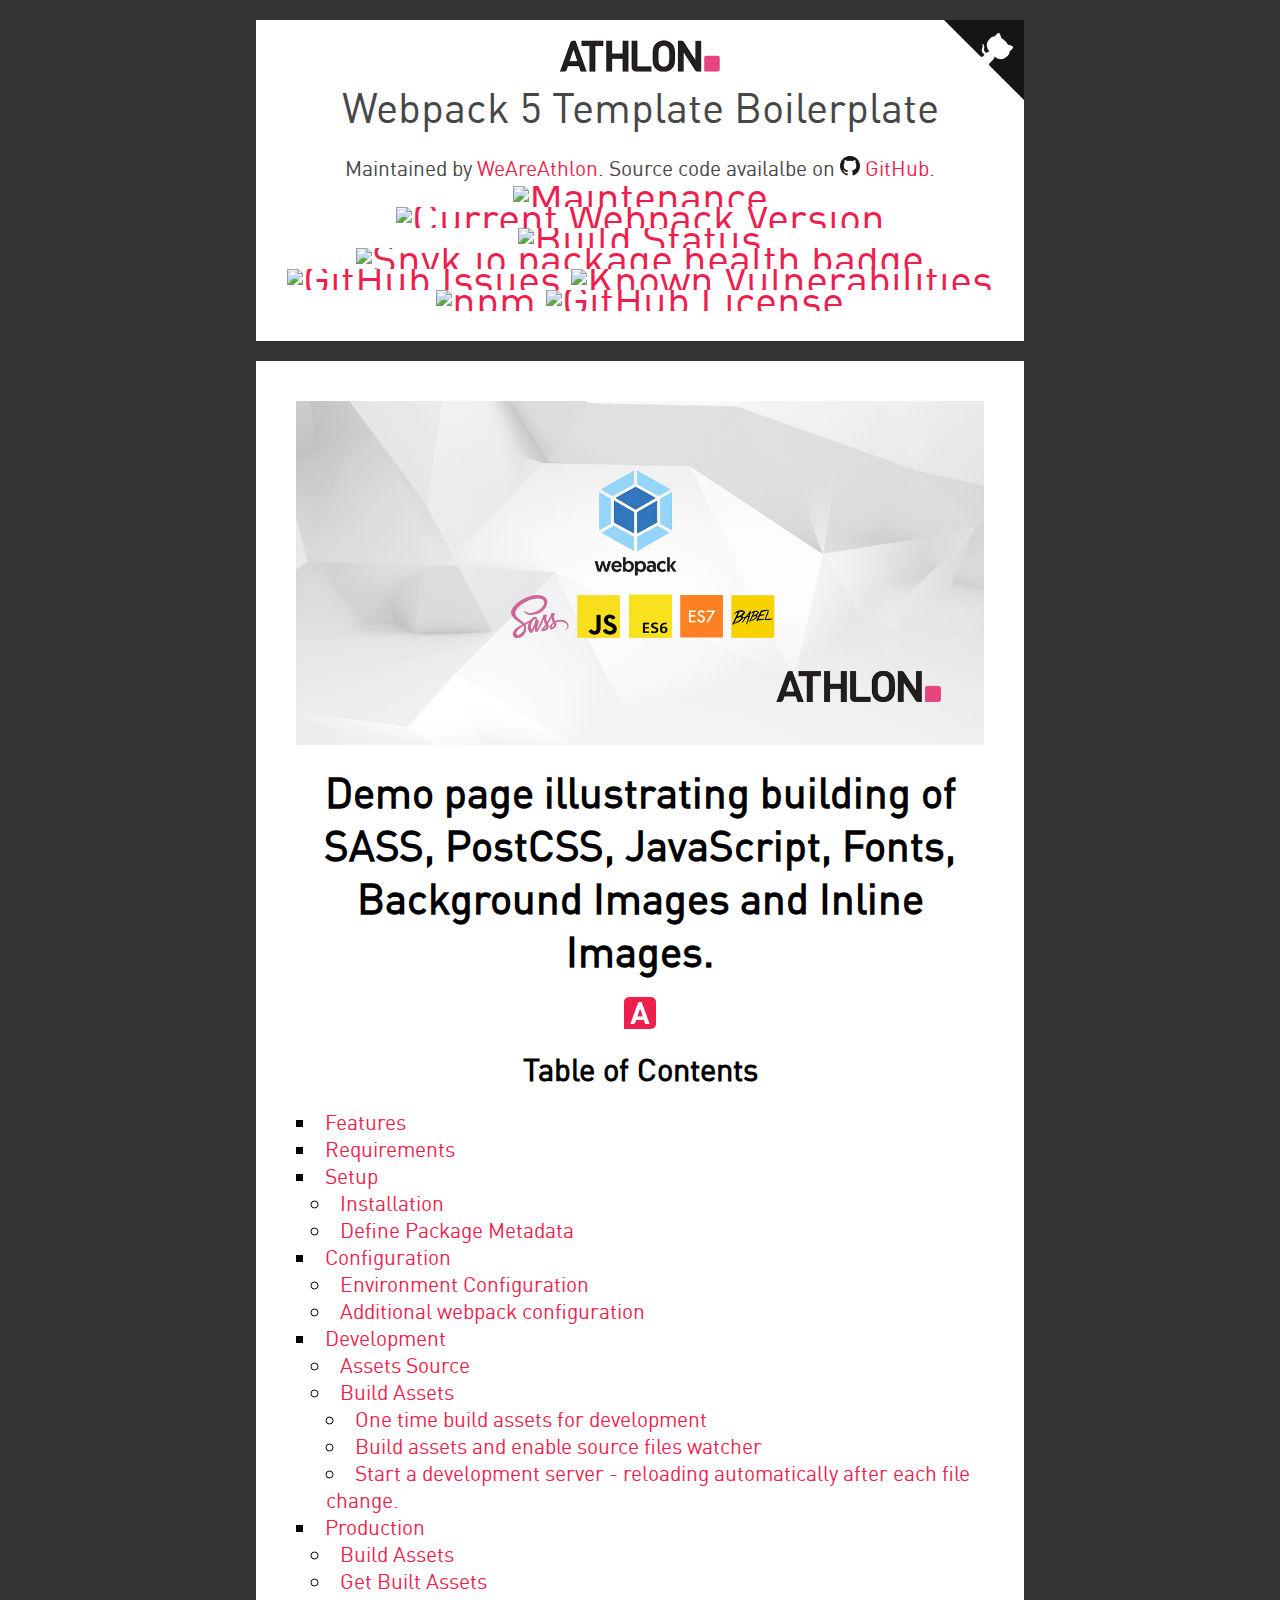
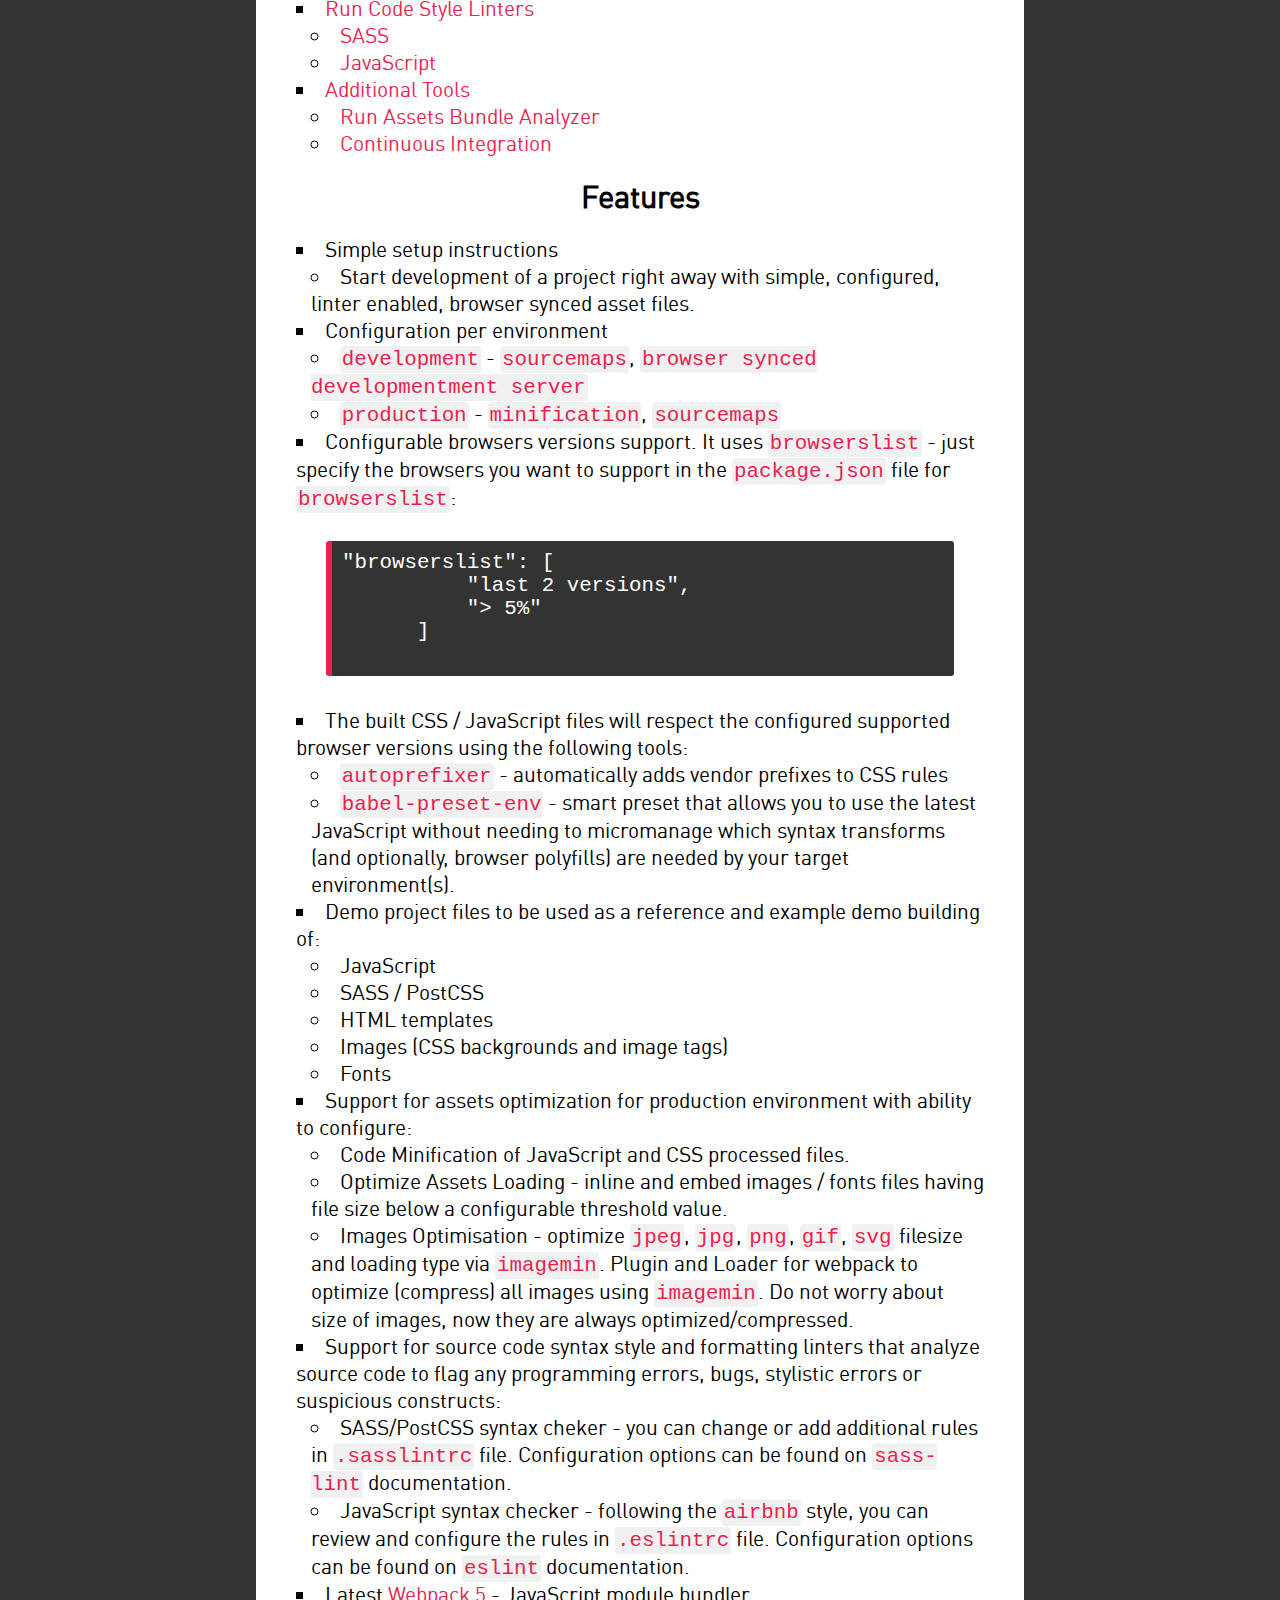
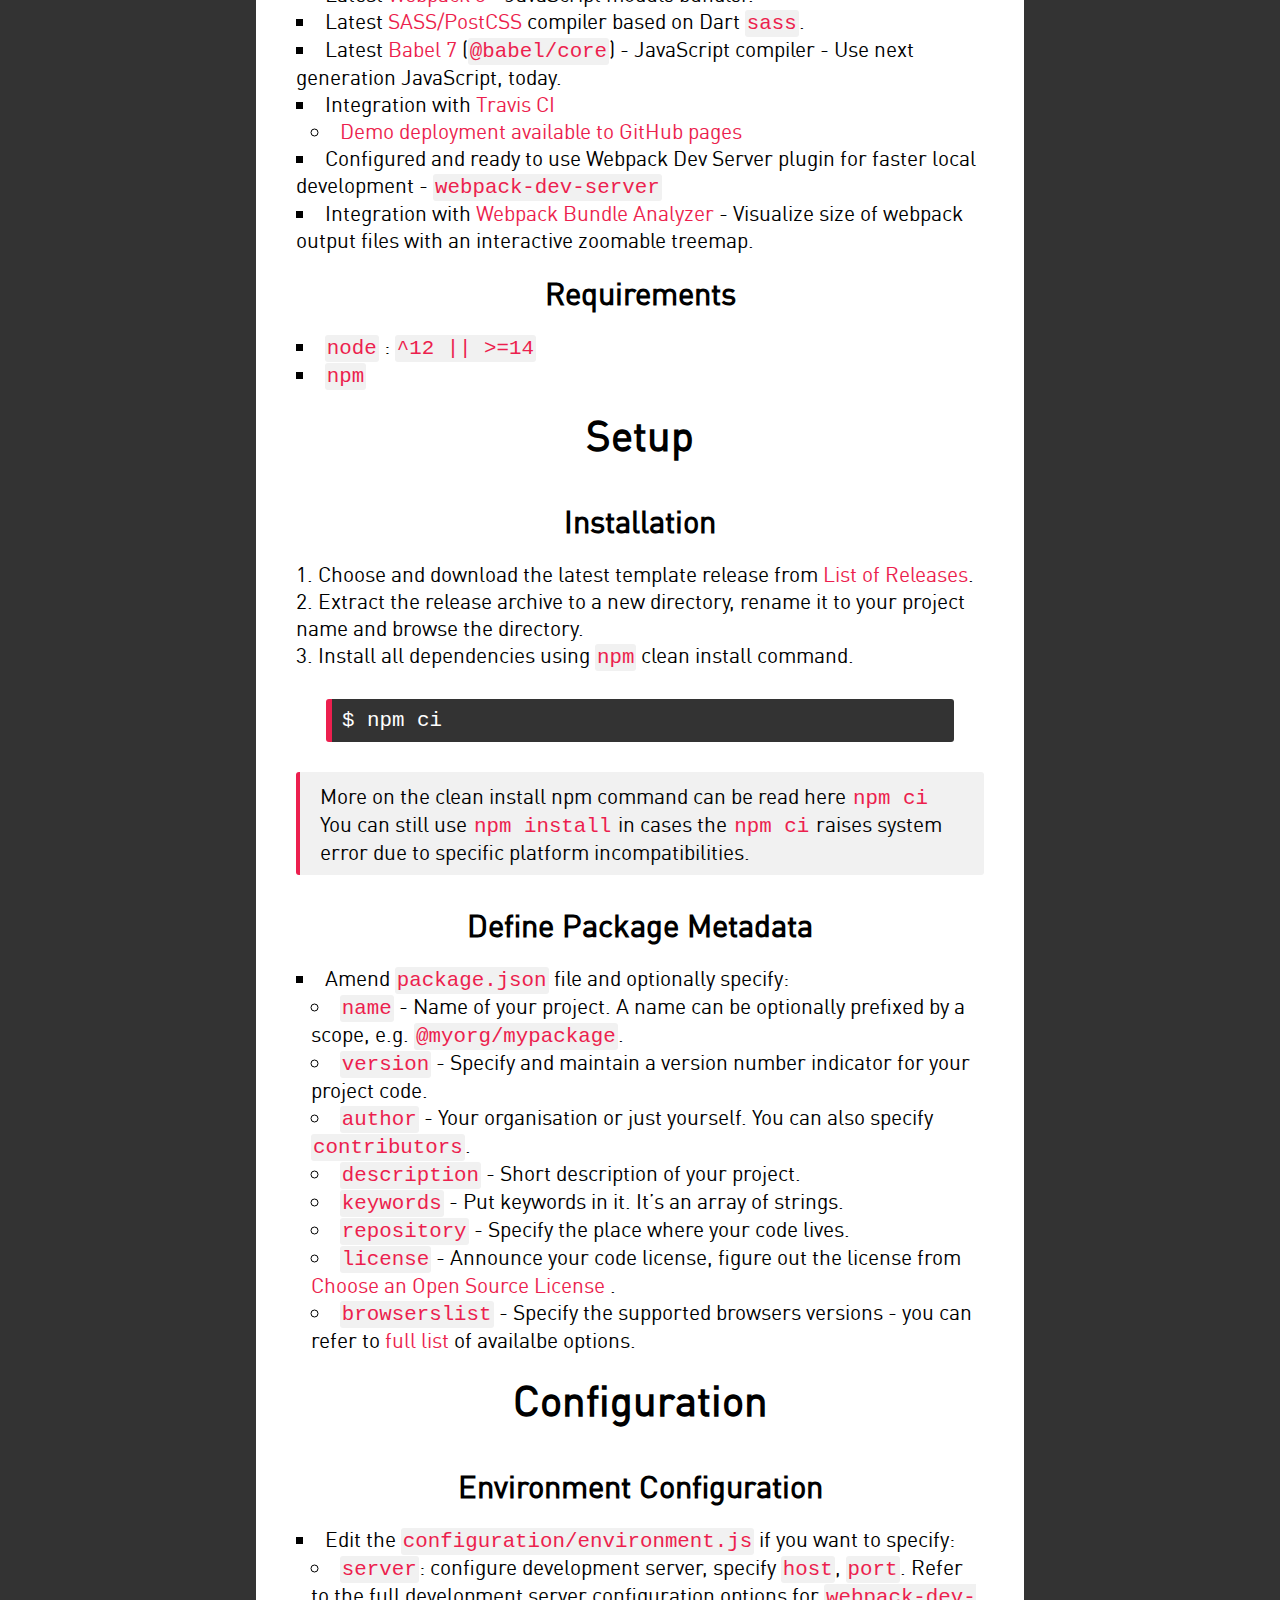
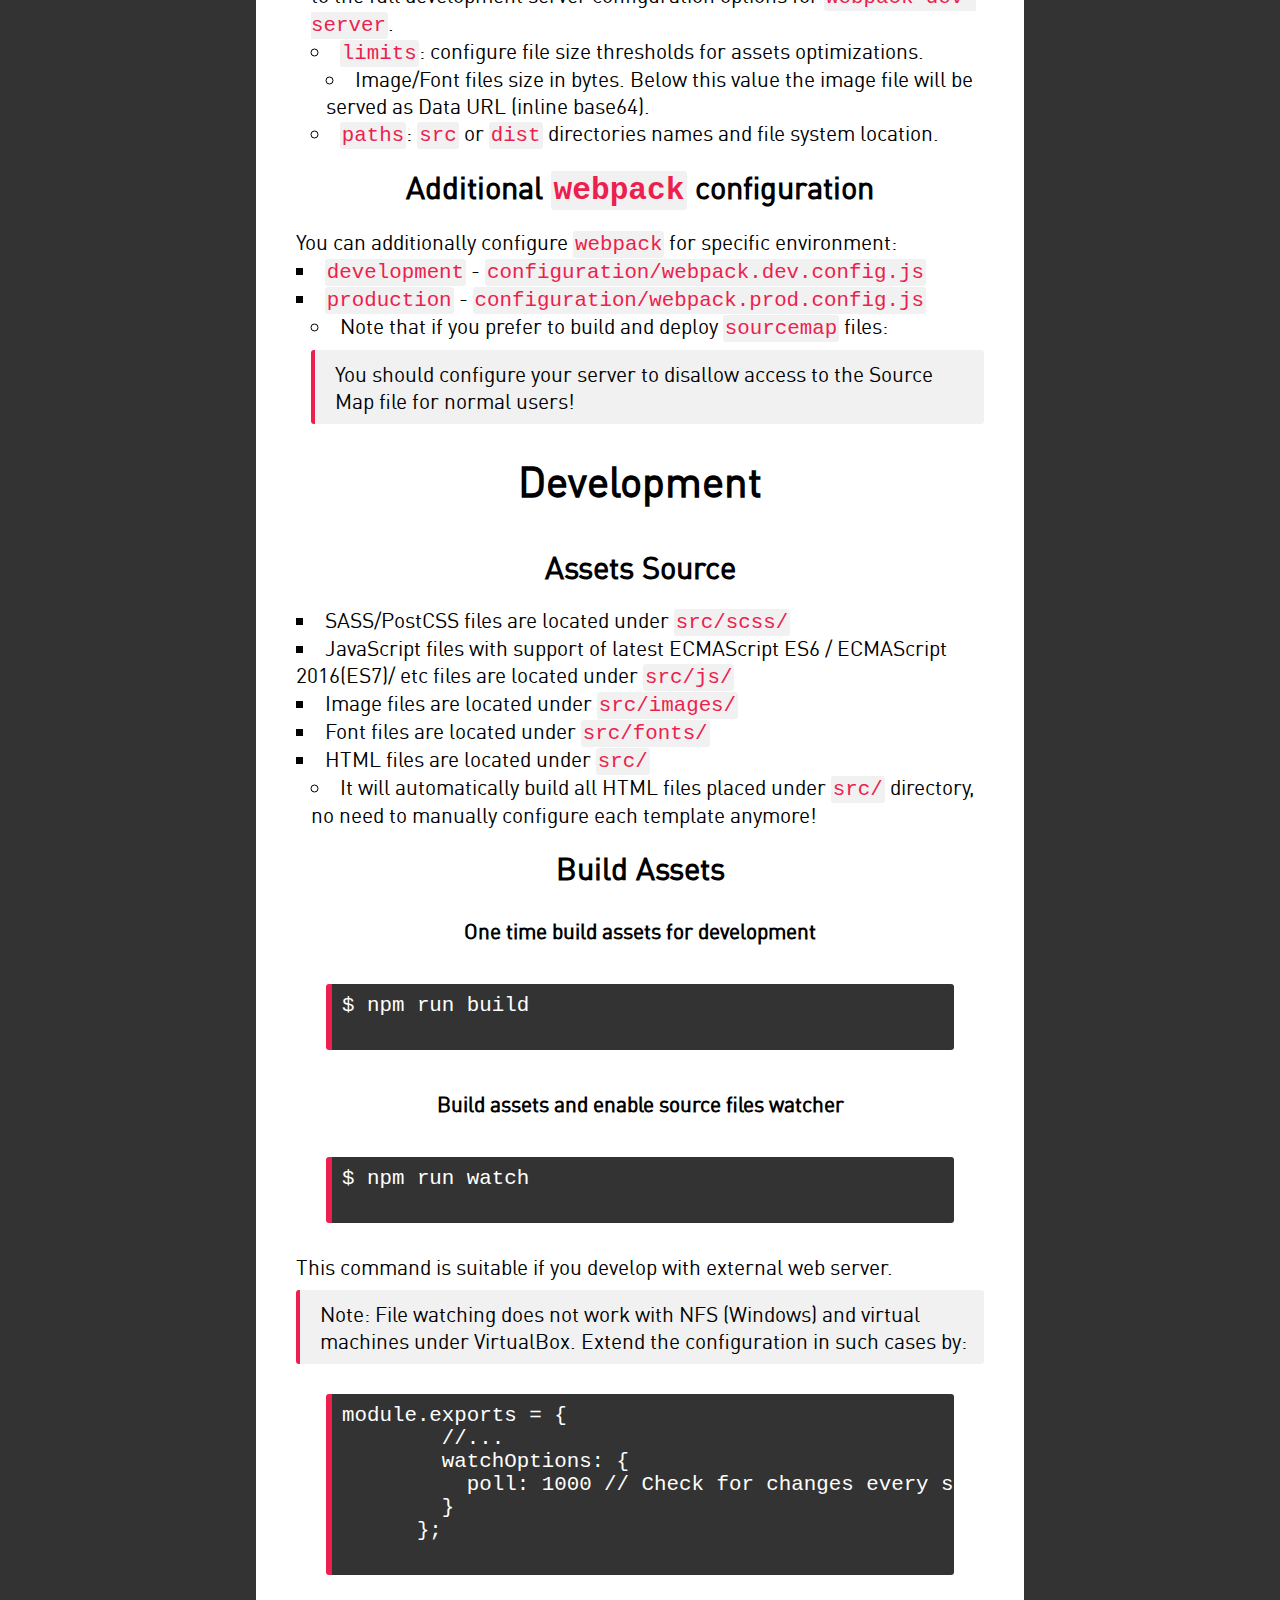
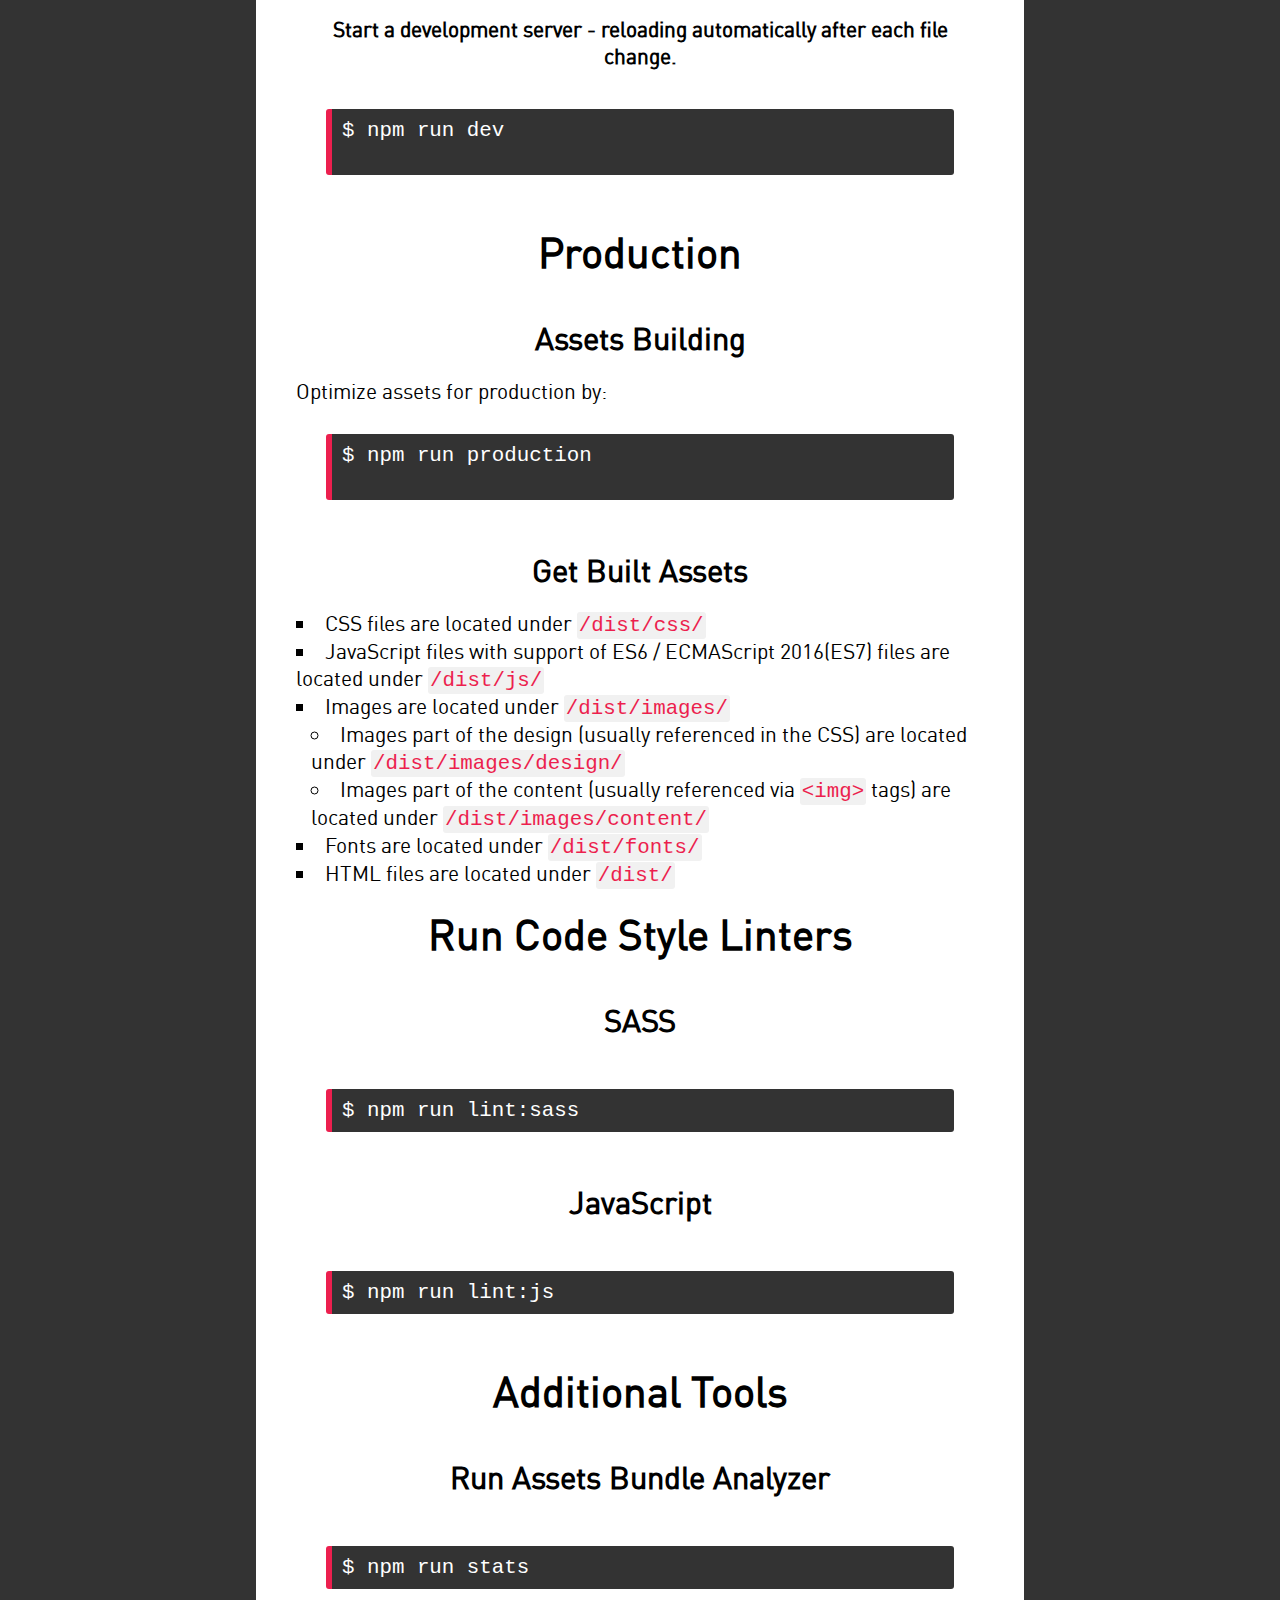
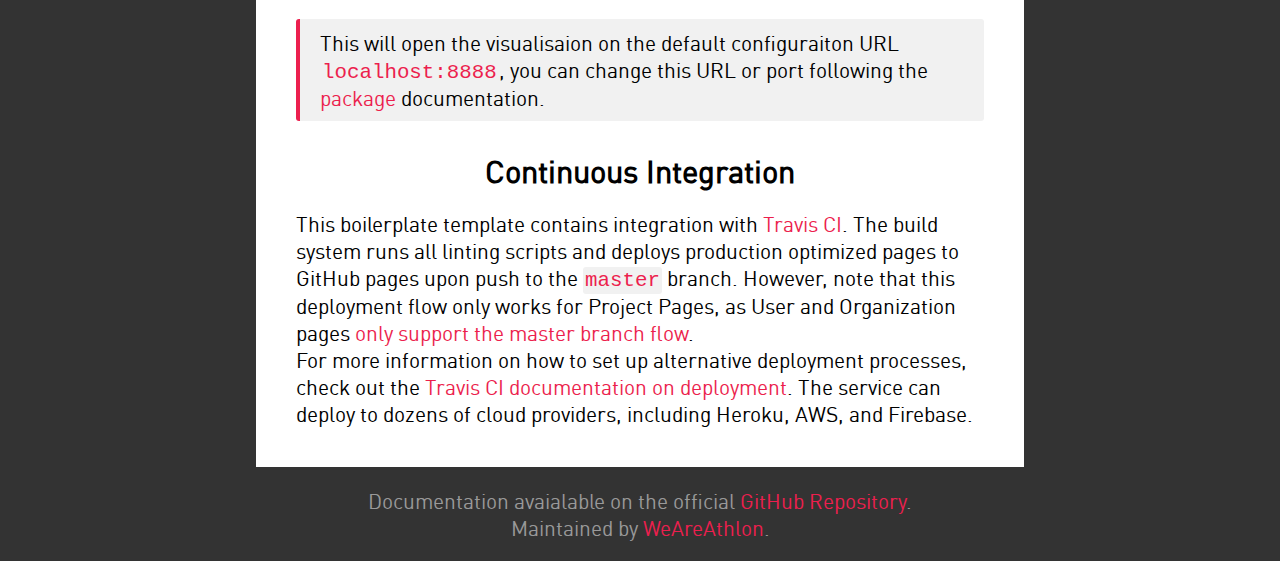
==== docs/index.html @ f78f9bbb "Add docs (build) folder" ====
<!DOCTYPE html>
<html lang="en">
  <head>
    <meta charset="UTF-8">
    <title>Webpack Boilerplate Starter Template</title>
    <meta name="description" content="Simple starter webpack 5 project template boilerplate supporting SASS/PostCSS, Babel ES7, browser syncing, code linting. Easy project setup having multiple features and developer friendly tools.">
    <meta name="keywords" content="webpack, webpack-configuration, template, boilerplate, setup, html, css, sass, javascript">
    <meta name="viewport" content="width=device-width, initial-scale=1">
    <meta name="author" content="Plamen Nikolov, WeAreAthlon">
  <link rel="icon" href="favicon.ico"><script defer src="js/app.js"></script><link href="css/app.css" rel="stylesheet"></head>
  <body>
    <header>
      <h1>Webpack 5 Template Boilerplate</h1>
      <small>Maintained by <a href="https://www.weareathlon.com/" target="_blank" rel="noopener">WeAreAthlon</a>. Source code availalbe on <a href="https://github.com/WeAreAthlon/frontend-webpack-boilerplate/" target="_blank"><img src="images/content/github.png" alt="GitHub logo"> GitHub</a>.</small>
      <div class="badges">
        <a href="https://github.com/WeAreAthlon/frontend-webpack-boilerplate/" target="_blank" rel="noopener"><img src="https://img.shields.io/maintenance/yes/2022?logo=github" alt="Maintenance"></a>
        <a href="https://webpack.js.org" target="_blank" rel="noopener"><img src="https://img.shields.io/badge/webpack-v5.69.1-green?logo=webpack" alt="Current Webpack Version"></a>
        <a href="https://app.travis-ci.com/github/WeAreAthlon/frontend-webpack-boilerplate" target="_blank" rel="noopener"><img src="https://app.travis-ci.com/WeAreAthlon/frontend-webpack-boilerplate.svg?branch=master" alt="Build Status"></a>
        <a href="https://snyk.io/advisor/npm-package/@weareathlon/frontend-webpack-boilerplate" target="_blank" rel="noopener"><img src="https://snyk.io/advisor/npm-package/@weareathlon/frontend-webpack-boilerplate/badge.svg" alt="Snyk.io package health badge"></a>
        <br>
        <a href="https://github.com/WeAreAthlon/frontend-webpack-boilerplate/issues" target="_blank" rel="noopener"><img src="https://img.shields.io/github/issues-raw/WeAreAthlon/frontend-webpack-boilerplate" alt="GitHub Issues"></a>
        <a href="https://snyk.io/test/github/WeAreAthlon/frontend-webpack-boilerplate?targetFile=package.json" target="_blank" rel="noopener"><img src="https://snyk.io/test/github/WeAreAthlon/frontend-webpack-boilerplate/badge.svg?targetFile=package.json" alt="Known Vulnerabilities"></a>
        <a href="https://www.npmjs.com/package/@weareathlon/frontend-webpack-boilerplate" target="_blank" rel="noopener"><img src="https://img.shields.io/npm/dm/@weareathlon/frontend-webpack-boilerplate" alt="npm"></a>
        <a href="https://github.com/WeAreAthlon/frontend-webpack-boilerplate/blob/master/LICENSE" target="_blank" rel="noopener"><img src="https://img.shields.io/github/license/WeAreAthlon/frontend-webpack-boilerplate" alt="GitHub License"></a>
      </div>
      <a href="https://github.com/WeAreAthlon/frontend-webpack-boilerplate" class="github-corner" title="View source on GitHub" aria-label="View source on GitHub">
        <svg width="80" height="80" viewBox="0 0 250 250" style="fill:#151513; color:#fff; position: absolute; top: 0; border: 0; right: 0;" aria-hidden="true">
          <path d="M0,0 L115,115 L130,115 L142,142 L250,250 L250,0 Z"></path>
          <path d="M128.3,109.0 C113.8,99.7 119.0,89.6 119.0,89.6 C122.0,82.7 120.5,78.6 120.5,78.6 C119.2,72.0 123.4,76.3 123.4,76.3 C127.3,80.9 125.5,87.3 125.5,87.3 C122.9,97.6 130.6,101.9 134.4,103.2" fill="currentColor" style="transform-origin: 130px 106px;" class="octo-arm"></path>
          <path d="M115.0,115.0 C114.9,115.1 118.7,116.5 119.8,115.4 L133.7,101.6 C136.9,99.2 139.9,98.4 142.2,98.6 C133.8,88.0 127.5,74.4 143.8,58.0 C148.5,53.4 154.0,51.2 159.7,51.0 C160.3,49.4 163.2,43.6 171.4,40.1 C171.4,40.1 176.1,42.5 178.8,56.2 C183.1,58.6 187.2,61.8 190.9,65.4 C194.5,69.0 197.7,73.2 200.1,77.6 C213.8,80.2 216.3,84.9 216.3,84.9 C212.7,93.1 206.9,96.0 205.4,96.6 C205.1,102.4 203.0,107.8 198.3,112.5 C181.9,128.9 168.3,122.5 157.7,114.1 C157.9,116.9 156.7,120.9 152.7,124.9 L141.0,136.5 C139.8,137.7 141.6,141.9 141.8,141.8 Z" fill="currentColor" class="octo-body"></path>
        </svg>
      </a>
    </header>
    <main>
      <img src="images/content/header.png" alt="Webpack 5 Template Boilerplate">
      <h1>Demo page illustrating building of SASS, PostCSS, JavaScript, Fonts, Background Images and Inline Images.</h1>
      <img src="images/content/logoa.svg" alt="Logo of Athlon" class="logo"> 
      <h2 id="table-of-contents">Table of Contents</h2>
      <ul>
        <li><a href="#features">Features</a></li>
        <li><a href="#requirements">Requirements</a></li>
        <li>
          <a href="#setup">Setup</a>
          <ul>
            <li><a href="#installation">Installation</a></li>
            <li><a href="#define-package-metadata">Define Package Metadata</a></li>
          </ul>
        </li>
        <li>
          <a href="#configuration">Configuration</a>
          <ul>
            <li><a href="#environment-configuration">Environment Configuration</a></li>
            <li><a href="#additional-webpack-configuration">Additional webpack configuration</a></li>
          </ul>
        </li>
        <li>
          <a href="#development">Development</a>
          <ul>
            <li><a href="#assets-source">Assets Source</a></li>
            <li>
              <a href="#build-assets">Build Assets</a>
              <ul>
                <li><a href="#one-time-build-assets-for-development">One time build assets for development</a></li>
                <li><a href="#build-assets-and-enable-source-files-watcher">Build assets and enable source files watcher</a></li>
                <li><a href="#start-a-development-server---reloading-automatically-after-each-file-change">Start a development server - reloading automatically after each file change.</a></li>
              </ul>
            </li>
          </ul>
        </li>
        <li>
          <a href="#production">Production</a>
          <ul>
            <li><a href="#build-assets-1">Build Assets</a></li>
            <li><a href="#get-built-assets">Get Built Assets</a></li>
          </ul>
        </li>
        <li>
          <a href="#run-code-style-linters">Run Code Style Linters</a>
          <ul>
            <li><a href="#sass">SASS</a></li>
            <li><a href="#javascript">JavaScript</a></li>
          </ul>
        </li>
        <li>
          <a href="#additional-tools">Additional Tools</a>
          <ul>
            <li><a href="#run-assets-bundle-analyzer">Run Assets Bundle Analyzer</a></li>
            <li><a href="#continuous-integration">Continuous Integration</a></li>
          </ul>
        </li>
      </ul>
      <h2 id="features">Features</h2>
      <ul>
        <li>
          <strong>Simple setup</strong> instructions
          <ul>
            <li>Start development of a project right away with <strong>simple</strong>, <strong>configured</strong>, <strong>linter enabled</strong>, <strong>browser synced</strong> asset files.</li>
          </ul>
        </li>
        <li>
          Configuration per <strong>environment</strong>
          <ul>
            <li><code>development</code> - <a href="https://webpack.js.org/configuration/devtool/"><code>sourcemaps</code></a>, <a href="https://webpack.js.org/configuration/dev-server/"><code>browser synced developmentment server</code></a></li>
            <li><code>production</code> - <a href="https://webpack.js.org/plugins/terser-webpack-plugin/"><code>minification</code></a>, <a href="https://webpack.js.org/configuration/devtool/"><code>sourcemaps</code></a></li>
          </ul>
        </li>
        <li>Configurable <strong>browsers versions support</strong>. It uses <a href="https://github.com/browserslist/browserslist#full-list"><code>browserslist</code></a> - just specify the browsers you want to support in the <code>package.json</code> file for <code>browserslist</code>:</li>
      </ul>
      <pre><code class="lang-js"><span class="hljs-string">"browserslist"</span>: [
          <span class="hljs-string">"last 2 versions"</span>,
          <span class="hljs-string">"&gt; 5%"</span>
      ]
      </code></pre>
      <ul>
        <li>
          The built CSS / JavaScript files will respect the <strong>configured supported browser versions</strong> using the following tools:
          <ul>
            <li><a href="https://github.com/postcss/autoprefixer"><code>autoprefixer</code></a> - automatically adds vendor prefixes to CSS rules</li>
            <li><a href="https://babeljs.io/docs/en/babel-preset-env"><code>babel-preset-env</code></a> - smart preset that allows you to use the latest JavaScript without needing to micromanage which syntax transforms (<em>and optionally, browser polyfills</em>) are needed by your target environment(s).</li>
          </ul>
        </li>
        <li>
          Demo project files to be used as a reference and <strong>example demo</strong> building of:
          <ul>
            <li><em>JavaScript</em></li>
            <li><em>SASS / PostCSS</em></li>
            <li><em>HTML</em> templates</li>
            <li><em>Images</em> (<em>CSS backgrounds and image tags</em>)</li>
            <li><em>Fonts</em></li>
          </ul>
        </li>
        <li>
          Support for <strong>assets optimization</strong> for production environment with ability to configure:
          <ul>
            <li><strong>Code Minification</strong> of <em>JavaScript</em> and <em>CSS</em> processed files.</li>
            <li><strong>Optimize Assets Loading</strong> - inline and embed <strong>images</strong> / <strong>fonts</strong> files having file size below a <em>configurable</em> threshold value.</li>
            <li><strong>Images Optimisation</strong> - optimize <code>jpeg</code>, <code>jpg</code>, <code>png</code>, <code>gif</code>, <code>svg</code> filesize and loading type via <a href="https://github.com/imagemin/imagemin"><code>imagemin</code></a>. Plugin and Loader for webpack to optimize (<em>compress</em>) all images using <code>imagemin</code>. Do not worry about size of images, now they are always optimized/compressed.</li>
          </ul>
        </li>
        <li>
          Support for <strong>source code syntax style and formatting linters</strong> that analyze source code to flag any programming errors, bugs, stylistic errors or suspicious constructs:
          <ul>
            <li><strong>SASS/PostCSS syntax cheker</strong> - you can change or add additional rules in <code>.sasslintrc</code> file. Configuration options can be found on <a href="https://github.com/sasstools/sass-lint/blob/master/lib/config/sass-lint.yml"><code>sass-lint</code></a> documentation.</li>
            <li><strong>JavaScript syntax checker</strong> - following the <code>airbnb</code> style, you can review and configure the rules in <code>.eslintrc</code> file. Configuration options can be found on <a href="https://eslint.org/docs/user-guide/configuring"><code>eslint</code></a> documentation.</li>
          </ul>
        </li>
        <li>Latest <a href="https://github.com/webpack/webpack">Webpack 5</a> - <em>JavaScript</em> module bundler.</li>
        <li>Latest <a href="https://github.com/sass/sass">SASS/PostCSS</a> compiler based on Dart <code>sass</code>.</li>
        <li>Latest <a href="https://github.com/babel/babel">Babel 7</a> (<code>@babel/core</code>) - JavaScript compiler - <em>Use next generation JavaScript, today.</em></li>
        <li>
          Integration with <a href="https://travis-ci.com/">Travis CI</a>
          <ul>
            <li><a href="https://weareathlon.github.io/frontend-webpack-boilerplate/">Demo deployment available to GitHub pages</a></li>
          </ul>
        </li>
        <li>Configured and ready to use <strong>Webpack Dev Server</strong> plugin for faster local development - <a href="https://webpack.js.org/configuration/dev-server/"><code>webpack-dev-server</code></a></li>
        <li>Integration with <a href="https://www.npmjs.com/package/webpack-bundle-analyzer">Webpack Bundle Analyzer</a> - <em>Visualize size of webpack output files with an interactive zoomable treemap.</em></li>
      </ul>
      <h2 id="requirements">Requirements</h2>
      <ul>
        <li><code>node</code> : <code>^12 || &gt;=14</code></li>
        <li><code>npm</code></li>
      </ul>
      <h1 id="setup">Setup</h1>
      <h2 id="installation">Installation</h2>
      <ol>
        <li>Choose and download the latest template release from <a href="https://github.com/WeAreAthlon/frontend-webpack-boilerplate/releases">List of Releases</a>.</li>
        <li>Extract the release archive to a new directory, rename it to your project name and browse the directory.</li>
        <li>Install all dependencies using <code>npm</code> <em>clean install</em> command. </li>
      </ol>
      <pre><code class="lang-sh">$ <span class="hljs-built_in">npm</span> ci</code></pre>
      <blockquote>
        <p>More on the clean install npm command can be read here <a href="https://docs.npmjs.com/cli/ci.html"><code>npm ci</code></a></p>
        <p>You can still use <code>npm install</code> in cases the <code>npm ci</code> raises system error due to specific platform incompatibilities.</p>
      </blockquote>
      <h2 id="define-package-metadata">Define Package Metadata</h2>
      <ul>
        <li>
          Amend <code>package.json</code> file and optionally specify:
          <ul>
            <li><code>name</code> - Name of your project. A name can be optionally prefixed by a scope, e.g. <code>@myorg/mypackage</code>.</li>
            <li><code>version</code> - Specify and maintain a version number indicator for your project code.</li>
            <li><code>author</code> - Your organisation or just yourself. You can also specify <a href="https://docs.npmjs.com/files/package.json#people-fields-author-contributors"><code>contributors</code></a>.</li>
            <li><code>description</code> - Short description of your project.</li>
            <li><code>keywords</code> - Put keywords in it. It’s an array of strings.</li>
            <li><code>repository</code> - Specify the place where your code lives.</li>
            <li><code>license</code> - Announce your code license, figure out the license from <a href="https://choosealicense.com">Choose an Open Source License</a> .</li>
            <li><code>browserslist</code> - Specify the supported browsers versions - you can refer to <a href="https://github.com/browserslist/browserslist#full-list">full list</a> of availalbe options.</li>
          </ul>
        </li>
      </ul>
      <h1 id="configuration">Configuration</h1>
      <h2 id="environment-configuration">Environment Configuration</h2>
      <ul>
        <li>
          Edit the <a href="configuration/environment.js"><code>configuration/environment.js</code></a> if you want to specify:
          <ul>
            <li><strong><code>server</code></strong>: configure development server, specify <code>host</code>, <code>port</code>. Refer to the full development server configuration options for <a href="https://webpack.js.org/configuration/dev-server/"><code>webpack-dev-server</code></a>.</li>
            <li>
              <strong><code>limits</code></strong>: configure file size thresholds for assets optimizations.
              <ul>
                <li>Image/Font files size in bytes. Below this value the image file will be served as Data URL (<em>inline base64</em>).</li>
              </ul>
            </li>
            <li><strong><code>paths</code></strong>: <code>src</code> or <code>dist</code> directories names and file system location.</li>
          </ul>
        </li>
      </ul>
      <h2 id="additional-webpack-configuration">Additional <code>webpack</code> configuration</h2>
      <p>You can additionally configure <code>webpack</code> for specific environment:</p>
      <ul>
        <li><code>development</code> - <a href="configuration/webpack.dev.config.js"><code>configuration/webpack.dev.config.js</code></a></li>
        <li>
          <code>production</code> - <a href="configuration/webpack.prod.config.js"><code>configuration/webpack.prod.config.js</code></a>
          <ul>
            <li>
              Note that if you prefer to build and deploy <a href="https://webpack.js.org/configuration/devtool/#production"><code>sourcemap</code></a> files:
              <blockquote>
                <p>You should configure your server to disallow access to the Source Map file for normal users!</p>
              </blockquote>
            </li>
          </ul>
        </li>
      </ul>
      <h1 id="development">Development</h1>
      <h2 id="assets-source">Assets Source</h2>
      <ul>
        <li><strong>SASS/PostCSS</strong> files are located under <code>src/scss/</code></li>
        <li><strong>JavaScript</strong> files with support of latest ECMAScript <em>ES6 / ECMAScript 2016(ES7)/ etc</em> files are located under <code>src/js/</code></li>
        <li><strong>Image</strong> files are located under <code>src/images/</code></li>
        <li><strong>Font</strong> files are located under <code>src/fonts/</code></li>
        <li>
          <strong>HTML</strong> files are located under <code>src/</code>
          <ul>
            <li>It will <strong>automatically</strong> build <strong>all HTML files</strong> placed under <code>src/</code> directory, no need to manually configure each template anymore!</li>
          </ul>
        </li>
      </ul>
      <h2 id="build-assets">Build Assets</h2>
      <h3 id="one-time-build-assets-for-development">One time build assets for development</h3>
      <pre><code class="lang-sh">$ npm <span class="hljs-keyword">run</span><span class="bash"> build</span>
      </code></pre>
      <h3 id="build-assets-and-enable-source-files-watcher">Build assets and enable source files watcher</h3>
      <pre><code class="lang-sh">$ npm <span class="hljs-keyword">run</span><span class="bash"> watch</span>
      </code></pre>
      <p>This command is suitable if you develop with external web server.</p>
      <blockquote>
        <p><strong>Note:</strong> File watching does not work with <em>NFS</em> (<em>Windows</em>) and virtual machines under <em>VirtualBox</em>. Extend the configuration in such cases by:</p>
      </blockquote>
      <pre><code class="lang-js">module.exports = {
        <span class="hljs-comment">//...</span>
      <span class="hljs-symbol">  watchOptions:</span> {
      <span class="hljs-symbol">    poll:</span> <span class="hljs-number">1000</span> <span class="hljs-comment">// Check for changes every second</span>
        }
      };
      </code></pre>
      <h3 id="start-a-development-server-reloading-automatically-after-each-file-change-">Start a development server - reloading automatically after each file change.</h3>
      <pre><code class="lang-sh">$ npm <span class="hljs-keyword">run</span><span class="bash"> dev</span>
      </code></pre>
      <h1 id="production">Production</h1>
      <h2 id="build-assets-1">Assets Building</h2>
      <p>Optimize assets for production by:</p>
      <pre><code class="lang-sh">$ npm <span class="hljs-keyword">run</span><span class="bash"> production</span>
      </code></pre>
      <h2 id="get-built-assets">Get Built Assets</h2>
      <ul>
        <li><em>CSS</em> files are located under <code>/dist/css/</code></li>
        <li><em>JavaScript</em> files with support of <em>ES6 / ECMAScript 2016(ES7)</em> files are located under <code>/dist/js/</code></li>
        <li>
          <em>Images</em> are located under <code>/dist/images/</code>
          <ul>
            <li>Images part of the <em>design</em> (<em>usually referenced in the CSS</em>) are located under <code>/dist/images/design/</code></li>
            <li>Images part of the <em>content</em> (<em>usually referenced via <code>&lt;img&gt;</code> tags</em>) are located under <code>/dist/images/content/</code></li>
          </ul>
        </li>
        <li><em>Fonts</em> are located under <code>/dist/fonts/</code></li>
        <li><em>HTML</em> files are located under <code>/dist/</code></li>
      </ul>
      <h1 id="run-code-style-linters">Run Code Style Linters</h1>
      <h2 id="sass">SASS</h2>
      <pre><code class="lang-sh">$ npm <span class="hljs-keyword">run</span><span class="bash"> lint:sass</span></code></pre>
      <h2 id="javascript">JavaScript</h2>
      <pre><code class="lang-sh">$ npm <span class="hljs-keyword">run</span><span class="bash"> lint:js</span></code></pre>
      <h1 id="additional-tools">Additional Tools</h1>
      <h2 id="run-assets-bundle-analyzer">Run Assets Bundle Analyzer</h2>
      <pre><code class="lang-sh">$ npm <span class="hljs-keyword">run</span><span class="bash"> stats</span></code></pre>
      <blockquote>
        <p>This will open the visualisaion on the default configuraiton URL <code>localhost:8888</code>, you can change this URL or port following the <a href="https://github.com/webpack-contrib/webpack-bundle-analyzer#options-for-cli">package</a> documentation.</p>
      </blockquote>
      <h2 id="continuous-integration">Continuous Integration</h2>
      <p>This boilerplate template contains integration with <a href="https://travis-ci.org/">Travis CI</a>. The build system runs all linting scripts and deploys production optimized pages to <em>GitHub</em> pages upon push to the <code>master</code> branch. However, note that this deployment flow only works for <em>Project Pages</em>, as User and Organization pages <a href="https://help.github.com/articles/user-organization-and-project-pages/">only support the master branch flow</a>.</p>
      <p>For more information on how to set up alternative deployment processes, check out the <a href="https://docs.travis-ci.com/user/deployment">Travis CI documentation on deployment</a>. The service can deploy to dozens of cloud providers, including Heroku, AWS, and Firebase.</p>
    </main>
    <footer>
      <address>Documentation avaialable on the official <a href="https://github.com/WeAreAthlon/frontend-webpack-boilerplate/" target="_blank" rel="noopener">GitHub Repository</a>.</address>
      <address>Maintained by <a href="https://www.weareathlon.com/" target="_blank" rel="noopener">WeAreAthlon</a>.</address>
    </footer>
  </body>
</html>
---- docs/css/app.css ----
/*!******************************************************************************************************************************************************!*\
  !*** css ./node_modules/css-loader/dist/cjs.js!./node_modules/postcss-loader/dist/cjs.js!./node_modules/sass-loader/dist/cjs.js!./src/scss/app.scss ***!
  \******************************************************************************************************************************************************/
/* By Athlon Front-End Team */
/* Core variables */
/**
 * Variables
*/
/* Typography */
/* Breakpoints */
/* Paths */
/* Grid setup */
/* Colour palette */
/* Components */
/* CSS Reset */
html,
body,
div,
span,
applet,
object,
iframe,
h1,
h2,
h3,
h4,
h5,
h6,
p,
blockquote,
pre,
a,
abbr,
acronym,
address,
big,
cite,
code,
del,
dfn,
em,
img,
ins,
kbd,
q,
s,
samp,
small,
strike,
strong,
tt,
var,
b,
u,
i,
center,
dl,
dt,
dd,
ol,
ul,
li,
fieldset,
form,
label,
legend,
table,
caption,
tbody,
tfoot,
thead,
tr,
th,
td,
article,
aside,
canvas,
details,
embed,
figure,
figcaption,
footer,
header,
hgroup,
menu,
nav,
output,
ruby,
section,
summary,
time,
mark,
audio,
video {
  border: none;
  font: inherit;
  font-size: 100%;
  margin: 0;
  padding: 0;
  vertical-align: baseline;
}

html {
  -webkit-box-sizing: border-box;
          box-sizing: border-box;
}

*,
*:before,
*:after {
  -webkit-box-sizing: inherit;
          box-sizing: inherit;
}

article,
aside,
details,
figcaption,
figure,
footer,
header,
hgroup,
main,
nav,
section,
summary,
main {
  display: block;
}

audio,
canvas,
video {
  display: inline-block;
}

body {
  margin: 0;
}

ul {
  list-style-type: none;
}

a {
  background: transparent;
  text-decoration: none;
}

button,
input {
  line-height: normal;
}

input[type=search] {
  -webkit-appearance: textfield;
}

input[type=search]::-webkit-search-decoration,
input[type=search]::-webkit-search-cancel-button {
  -webkit-appearance: none;
}

button::-moz-focus-inner,
input::-moz-focus-inner {
  border: 0;
  padding: 0;
}

textarea {
  overflow: auto;
  vertical-align: top;
}

img {
  display: block;
  max-width: 100%;
  height: auto;
}

textarea:focus,
input:focus {
  outline: 0;
}

input {
  margin: 0;
  padding: 0;
  -webkit-appearance: none;
     -moz-appearance: none;
          appearance: none;
}

/* CSS print */
/**
 * Print Stylesheet
*/
@media print {
  @page {
    margin: 1cm;
  }
  body {
    background: #fff;
    color: #000;
  }

  a {
    page-break-inside: avoid;
  }

  blockquote {
    page-break-inside: avoid;
  }

  table,
pre {
    page-break-inside: avoid;
  }

  ul, ol, dl {
    page-break-before: avoid;
  }
}
/* Fonts */
/**
 * Fonts
*/
@font-face {
  font-family: "DINP-R";
  src: url(../images/design/DINPro-Regular.2ac4eb.eot) format("eot"), url(../images/design/DINPro-Regular.7b307e.woff) format("woff"), url(../images/design/DINPro-Regular.f8ce19.ttf) format("truetype");
  font-style: normal;
}
/* Mixins, helpers and functions */
/**
 * Helper mixins
*/
/* Vendor */
/* Components */
/* Browser specific styles */
/**
 * Dirty hacks, yes internet explorer, we are looking at you
*/
/* Demo Page styles */
body {
  background: #333;
  color: #fff;
  font-family: "DINP-R", arial, serif;
  font-size: 1.3em;
}

header {
  font-size: 2em;
  color: #464646;
  text-align: center;
  background: #fff url(../images/design/heading.bf6db9.png) center 20px no-repeat;
  padding: 60px 30px 30px;
  background-size: 160px;
  width: 90%;
  margin: 20px auto;
  position: relative;
}
header small {
  font-size: 0.5em;
}
header small img {
  display: inline;
  width: 20px;
}

main {
  background: #fff;
  color: #000;
  margin: 20px auto;
  padding: 40px;
  width: 90%;
}
main h1 {
  font-size: 2em;
  font-weight: bold;
  padding: 20px;
  text-align: center;
}
main h2 {
  font-weight: bold;
  font-size: 1.5em;
  text-align: center;
  padding: 20px;
}
main h3 {
  font-weight: bold;
  text-align: center;
  padding: 10px;
}

.badges {
  line-height: 0.5em;
}
.badges img {
  display: inline;
}
.badges h6 {
  font-size: 0.5em;
}

a {
  color: #ec1f4e;
}
a:hover {
  color: #000;
}

address {
  color: #999;
}

pre {
  margin: 10px;
  padding: 20px;
}
pre code {
  display: block;
  background: #333;
  color: #fff;
  padding: 10px;
  border-left: 6px solid #ec1f4e;
}

.logo {
  margin: 0 auto;
  display: block;
}

ul {
  list-style-type: square;
  list-style-position: inside;
}

ol {
  list-style-type: decimal;
  list-style-position: inside;
}

ul ul,
ol ul {
  list-style-type: circle;
  list-style-position: inside;
  margin-left: 15px;
}

ol ol,
ul ol {
  list-style-type: lower-latin;
  list-style-position: inside;
  margin-left: 15px;
}

blockquote {
  background: #f1f1f1;
  border-left: 4px solid #ec1f4e;
  border-radius: 3px;
  margin: 10px 0;
  padding: 10px 10px 10px 20px;
}

code {
  font-family: Consolas, "courier new";
  color: #ec1f4e;
  background-color: #f1f1f1;
  padding: 2px;
  font-size: 1em;
  border-radius: 3px;
}

footer {
  text-align: center;
  padding-bottom: 20px;
}
footer a:hover {
  color: #fff;
}

.github-corner:hover .octo-arm {
  -webkit-animation: octocat-wave 560ms ease-in-out;
          animation: octocat-wave 560ms ease-in-out;
}

@-webkit-keyframes octocat-wave {
  0% {
    -webkit-transform: rotate(0deg);
            transform: rotate(0deg);
  }
  20% {
    -webkit-transform: rotate(-25deg);
            transform: rotate(-25deg);
  }
  40% {
    -webkit-transform: rotate(10deg);
            transform: rotate(10deg);
  }
  60% {
    -webkit-transform: rotate(-25deg);
            transform: rotate(-25deg);
  }
  80% {
    -webkit-transform: rotate(10deg);
            transform: rotate(10deg);
  }
  100% {
    -webkit-transform: rotate(0deg);
            transform: rotate(0deg);
  }
}

@keyframes octocat-wave {
  0% {
    -webkit-transform: rotate(0deg);
            transform: rotate(0deg);
  }
  20% {
    -webkit-transform: rotate(-25deg);
            transform: rotate(-25deg);
  }
  40% {
    -webkit-transform: rotate(10deg);
            transform: rotate(10deg);
  }
  60% {
    -webkit-transform: rotate(-25deg);
            transform: rotate(-25deg);
  }
  80% {
    -webkit-transform: rotate(10deg);
            transform: rotate(10deg);
  }
  100% {
    -webkit-transform: rotate(0deg);
            transform: rotate(0deg);
  }
}
@media (max-width: 500px) {
  .github-corner:hover .octo-arm {
    -webkit-animation: none;
            animation: none;
  }
  .github-corner .octo-arm {
    -webkit-animation: octocat-wave 560ms ease-in-out;
            animation: octocat-wave 560ms ease-in-out;
  }
}
@media only screen and (min-width: 1024px) {
  header,
main {
    width: 60%;
  }
}
@media only screen and (max-width: 1023px) {
  main h1 {
    font-size: 1.3em;
  }
  main h2 {
    font-size: 1.1em;
  }
}
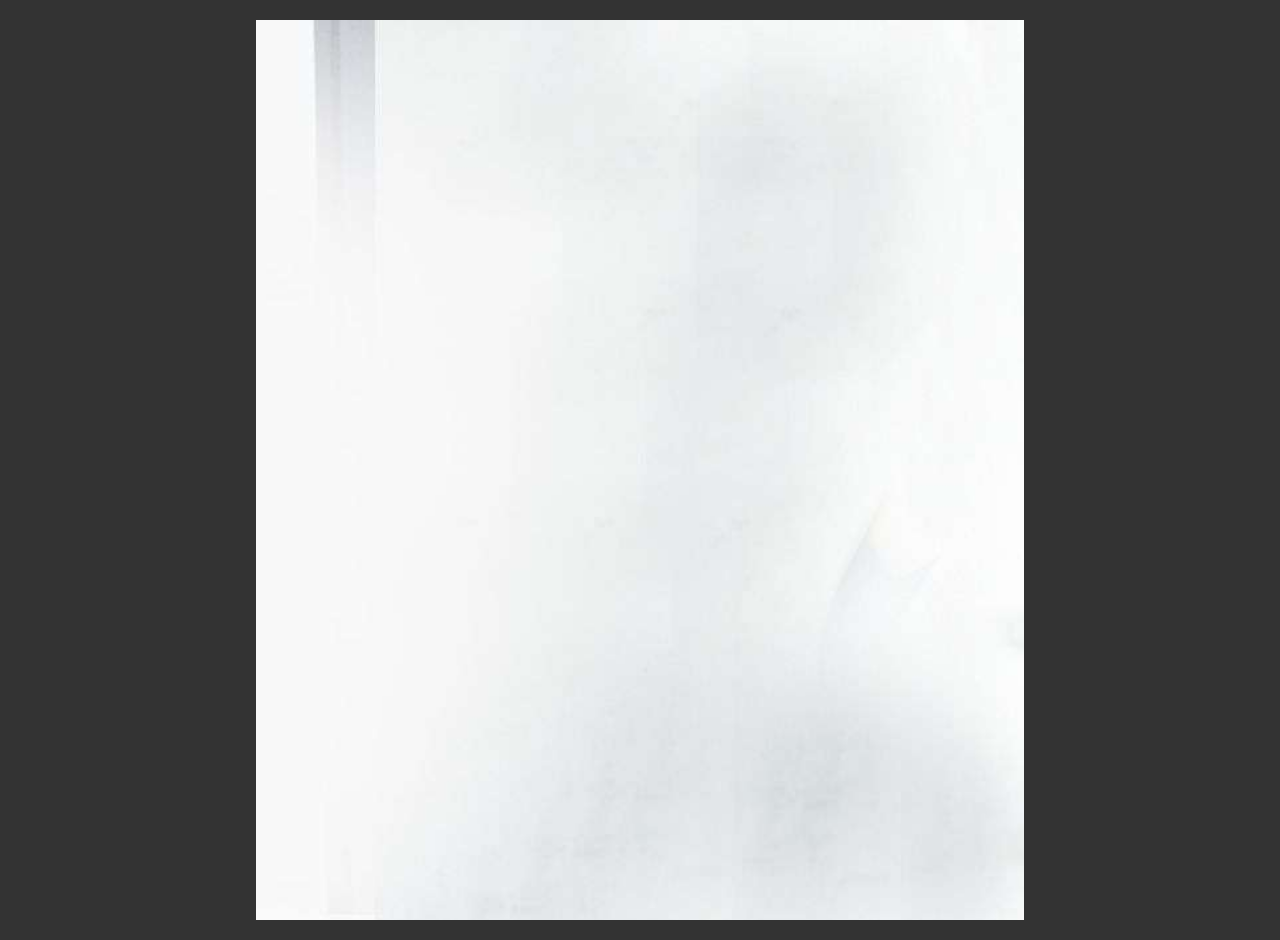
==== commit f08f8614: "Project build" ====
--- a/docs/index.html
+++ b/docs/index.html
@@ -1,299 +1,14 @@
 <!DOCTYPE html>
 <html lang="en">
-  <head>
+<head>
     <meta charset="UTF-8">
-    <title>Webpack Boilerplate Starter Template</title>
-    <meta name="description" content="Simple starter webpack 5 project template boilerplate supporting SASS/PostCSS, Babel ES7, browser syncing, code linting. Easy project setup having multiple features and developer friendly tools.">
-    <meta name="keywords" content="webpack, webpack-configuration, template, boilerplate, setup, html, css, sass, javascript">
-    <meta name="viewport" content="width=device-width, initial-scale=1">
-    <meta name="author" content="Plamen Nikolov, WeAreAthlon">
-  <link rel="icon" href="favicon.ico"><script defer src="js/app.js"></script><link href="css/app.css" rel="stylesheet"></head>
-  <body>
-    <header>
-      <h1>Webpack 5 Template Boilerplate</h1>
-      <small>Maintained by <a href="https://www.weareathlon.com/" target="_blank" rel="noopener">WeAreAthlon</a>. Source code availalbe on <a href="https://github.com/WeAreAthlon/frontend-webpack-boilerplate/" target="_blank"><img src="images/content/github.png" alt="GitHub logo"> GitHub</a>.</small>
-      <div class="badges">
-        <a href="https://github.com/WeAreAthlon/frontend-webpack-boilerplate/" target="_blank" rel="noopener"><img src="https://img.shields.io/maintenance/yes/2022?logo=github" alt="Maintenance"></a>
-        <a href="https://webpack.js.org" target="_blank" rel="noopener"><img src="https://img.shields.io/badge/webpack-v5.69.1-green?logo=webpack" alt="Current Webpack Version"></a>
-        <a href="https://app.travis-ci.com/github/WeAreAthlon/frontend-webpack-boilerplate" target="_blank" rel="noopener"><img src="https://app.travis-ci.com/WeAreAthlon/frontend-webpack-boilerplate.svg?branch=master" alt="Build Status"></a>
-        <a href="https://snyk.io/advisor/npm-package/@weareathlon/frontend-webpack-boilerplate" target="_blank" rel="noopener"><img src="https://snyk.io/advisor/npm-package/@weareathlon/frontend-webpack-boilerplate/badge.svg" alt="Snyk.io package health badge"></a>
-        <br>
-        <a href="https://github.com/WeAreAthlon/frontend-webpack-boilerplate/issues" target="_blank" rel="noopener"><img src="https://img.shields.io/github/issues-raw/WeAreAthlon/frontend-webpack-boilerplate" alt="GitHub Issues"></a>
-        <a href="https://snyk.io/test/github/WeAreAthlon/frontend-webpack-boilerplate?targetFile=package.json" target="_blank" rel="noopener"><img src="https://snyk.io/test/github/WeAreAthlon/frontend-webpack-boilerplate/badge.svg?targetFile=package.json" alt="Known Vulnerabilities"></a>
-        <a href="https://www.npmjs.com/package/@weareathlon/frontend-webpack-boilerplate" target="_blank" rel="noopener"><img src="https://img.shields.io/npm/dm/@weareathlon/frontend-webpack-boilerplate" alt="npm"></a>
-        <a href="https://github.com/WeAreAthlon/frontend-webpack-boilerplate/blob/master/LICENSE" target="_blank" rel="noopener"><img src="https://img.shields.io/github/license/WeAreAthlon/frontend-webpack-boilerplate" alt="GitHub License"></a>
-      </div>
-      <a href="https://github.com/WeAreAthlon/frontend-webpack-boilerplate" class="github-corner" title="View source on GitHub" aria-label="View source on GitHub">
-        <svg width="80" height="80" viewBox="0 0 250 250" style="fill:#151513; color:#fff; position: absolute; top: 0; border: 0; right: 0;" aria-hidden="true">
-          <path d="M0,0 L115,115 L130,115 L142,142 L250,250 L250,0 Z"></path>
-          <path d="M128.3,109.0 C113.8,99.7 119.0,89.6 119.0,89.6 C122.0,82.7 120.5,78.6 120.5,78.6 C119.2,72.0 123.4,76.3 123.4,76.3 C127.3,80.9 125.5,87.3 125.5,87.3 C122.9,97.6 130.6,101.9 134.4,103.2" fill="currentColor" style="transform-origin: 130px 106px;" class="octo-arm"></path>
-          <path d="M115.0,115.0 C114.9,115.1 118.7,116.5 119.8,115.4 L133.7,101.6 C136.9,99.2 139.9,98.4 142.2,98.6 C133.8,88.0 127.5,74.4 143.8,58.0 C148.5,53.4 154.0,51.2 159.7,51.0 C160.3,49.4 163.2,43.6 171.4,40.1 C171.4,40.1 176.1,42.5 178.8,56.2 C183.1,58.6 187.2,61.8 190.9,65.4 C194.5,69.0 197.7,73.2 200.1,77.6 C213.8,80.2 216.3,84.9 216.3,84.9 C212.7,93.1 206.9,96.0 205.4,96.6 C205.1,102.4 203.0,107.8 198.3,112.5 C181.9,128.9 168.3,122.5 157.7,114.1 C157.9,116.9 156.7,120.9 152.7,124.9 L141.0,136.5 C139.8,137.7 141.6,141.9 141.8,141.8 Z" fill="currentColor" class="octo-body"></path>
-        </svg>
-      </a>
+    <meta http-equiv="X-UA-Compatible" content="IE=edge">
+    <meta name="viewport" content="width=device-width, initial-scale=1.0">
+    <title>Indicorp Webpack Template</title>
+<link rel="icon" href="favicon.ico"><script defer src="js/app.js"></script><link href="css/app.css" rel="stylesheet"></head>
+<body>
+    <header class="header-main">
+
     </header>
-    <main>
-      <img src="images/content/header.png" alt="Webpack 5 Template Boilerplate">
-      <h1>Demo page illustrating building of SASS, PostCSS, JavaScript, Fonts, Background Images and Inline Images.</h1>
-      <img src="images/content/logoa.svg" alt="Logo of Athlon" class="logo"> 
-      <h2 id="table-of-contents">Table of Contents</h2>
-      <ul>
-        <li><a href="#features">Features</a></li>
-        <li><a href="#requirements">Requirements</a></li>
-        <li>
-          <a href="#setup">Setup</a>
-          <ul>
-            <li><a href="#installation">Installation</a></li>
-            <li><a href="#define-package-metadata">Define Package Metadata</a></li>
-          </ul>
-        </li>
-        <li>
-          <a href="#configuration">Configuration</a>
-          <ul>
-            <li><a href="#environment-configuration">Environment Configuration</a></li>
-            <li><a href="#additional-webpack-configuration">Additional webpack configuration</a></li>
-          </ul>
-        </li>
-        <li>
-          <a href="#development">Development</a>
-          <ul>
-            <li><a href="#assets-source">Assets Source</a></li>
-            <li>
-              <a href="#build-assets">Build Assets</a>
-              <ul>
-                <li><a href="#one-time-build-assets-for-development">One time build assets for development</a></li>
-                <li><a href="#build-assets-and-enable-source-files-watcher">Build assets and enable source files watcher</a></li>
-                <li><a href="#start-a-development-server---reloading-automatically-after-each-file-change">Start a development server - reloading automatically after each file change.</a></li>
-              </ul>
-            </li>
-          </ul>
-        </li>
-        <li>
-          <a href="#production">Production</a>
-          <ul>
-            <li><a href="#build-assets-1">Build Assets</a></li>
-            <li><a href="#get-built-assets">Get Built Assets</a></li>
-          </ul>
-        </li>
-        <li>
-          <a href="#run-code-style-linters">Run Code Style Linters</a>
-          <ul>
-            <li><a href="#sass">SASS</a></li>
-            <li><a href="#javascript">JavaScript</a></li>
-          </ul>
-        </li>
-        <li>
-          <a href="#additional-tools">Additional Tools</a>
-          <ul>
-            <li><a href="#run-assets-bundle-analyzer">Run Assets Bundle Analyzer</a></li>
-            <li><a href="#continuous-integration">Continuous Integration</a></li>
-          </ul>
-        </li>
-      </ul>
-      <h2 id="features">Features</h2>
-      <ul>
-        <li>
-          <strong>Simple setup</strong> instructions
-          <ul>
-            <li>Start development of a project right away with <strong>simple</strong>, <strong>configured</strong>, <strong>linter enabled</strong>, <strong>browser synced</strong> asset files.</li>
-          </ul>
-        </li>
-        <li>
-          Configuration per <strong>environment</strong>
-          <ul>
-            <li><code>development</code> - <a href="https://webpack.js.org/configuration/devtool/"><code>sourcemaps</code></a>, <a href="https://webpack.js.org/configuration/dev-server/"><code>browser synced developmentment server</code></a></li>
-            <li><code>production</code> - <a href="https://webpack.js.org/plugins/terser-webpack-plugin/"><code>minification</code></a>, <a href="https://webpack.js.org/configuration/devtool/"><code>sourcemaps</code></a></li>
-          </ul>
-        </li>
-        <li>Configurable <strong>browsers versions support</strong>. It uses <a href="https://github.com/browserslist/browserslist#full-list"><code>browserslist</code></a> - just specify the browsers you want to support in the <code>package.json</code> file for <code>browserslist</code>:</li>
-      </ul>
-      <pre><code class="lang-js"><span class="hljs-string">"browserslist"</span>: [
-          <span class="hljs-string">"last 2 versions"</span>,
-          <span class="hljs-string">"&gt; 5%"</span>
-      ]
-      </code></pre>
-      <ul>
-        <li>
-          The built CSS / JavaScript files will respect the <strong>configured supported browser versions</strong> using the following tools:
-          <ul>
-            <li><a href="https://github.com/postcss/autoprefixer"><code>autoprefixer</code></a> - automatically adds vendor prefixes to CSS rules</li>
-            <li><a href="https://babeljs.io/docs/en/babel-preset-env"><code>babel-preset-env</code></a> - smart preset that allows you to use the latest JavaScript without needing to micromanage which syntax transforms (<em>and optionally, browser polyfills</em>) are needed by your target environment(s).</li>
-          </ul>
-        </li>
-        <li>
-          Demo project files to be used as a reference and <strong>example demo</strong> building of:
-          <ul>
-            <li><em>JavaScript</em></li>
-            <li><em>SASS / PostCSS</em></li>
-            <li><em>HTML</em> templates</li>
-            <li><em>Images</em> (<em>CSS backgrounds and image tags</em>)</li>
-            <li><em>Fonts</em></li>
-          </ul>
-        </li>
-        <li>
-          Support for <strong>assets optimization</strong> for production environment with ability to configure:
-          <ul>
-            <li><strong>Code Minification</strong> of <em>JavaScript</em> and <em>CSS</em> processed files.</li>
-            <li><strong>Optimize Assets Loading</strong> - inline and embed <strong>images</strong> / <strong>fonts</strong> files having file size below a <em>configurable</em> threshold value.</li>
-            <li><strong>Images Optimisation</strong> - optimize <code>jpeg</code>, <code>jpg</code>, <code>png</code>, <code>gif</code>, <code>svg</code> filesize and loading type via <a href="https://github.com/imagemin/imagemin"><code>imagemin</code></a>. Plugin and Loader for webpack to optimize (<em>compress</em>) all images using <code>imagemin</code>. Do not worry about size of images, now they are always optimized/compressed.</li>
-          </ul>
-        </li>
-        <li>
-          Support for <strong>source code syntax style and formatting linters</strong> that analyze source code to flag any programming errors, bugs, stylistic errors or suspicious constructs:
-          <ul>
-            <li><strong>SASS/PostCSS syntax cheker</strong> - you can change or add additional rules in <code>.sasslintrc</code> file. Configuration options can be found on <a href="https://github.com/sasstools/sass-lint/blob/master/lib/config/sass-lint.yml"><code>sass-lint</code></a> documentation.</li>
-            <li><strong>JavaScript syntax checker</strong> - following the <code>airbnb</code> style, you can review and configure the rules in <code>.eslintrc</code> file. Configuration options can be found on <a href="https://eslint.org/docs/user-guide/configuring"><code>eslint</code></a> documentation.</li>
-          </ul>
-        </li>
-        <li>Latest <a href="https://github.com/webpack/webpack">Webpack 5</a> - <em>JavaScript</em> module bundler.</li>
-        <li>Latest <a href="https://github.com/sass/sass">SASS/PostCSS</a> compiler based on Dart <code>sass</code>.</li>
-        <li>Latest <a href="https://github.com/babel/babel">Babel 7</a> (<code>@babel/core</code>) - JavaScript compiler - <em>Use next generation JavaScript, today.</em></li>
-        <li>
-          Integration with <a href="https://travis-ci.com/">Travis CI</a>
-          <ul>
-            <li><a href="https://weareathlon.github.io/frontend-webpack-boilerplate/">Demo deployment available to GitHub pages</a></li>
-          </ul>
-        </li>
-        <li>Configured and ready to use <strong>Webpack Dev Server</strong> plugin for faster local development - <a href="https://webpack.js.org/configuration/dev-server/"><code>webpack-dev-server</code></a></li>
-        <li>Integration with <a href="https://www.npmjs.com/package/webpack-bundle-analyzer">Webpack Bundle Analyzer</a> - <em>Visualize size of webpack output files with an interactive zoomable treemap.</em></li>
-      </ul>
-      <h2 id="requirements">Requirements</h2>
-      <ul>
-        <li><code>node</code> : <code>^12 || &gt;=14</code></li>
-        <li><code>npm</code></li>
-      </ul>
-      <h1 id="setup">Setup</h1>
-      <h2 id="installation">Installation</h2>
-      <ol>
-        <li>Choose and download the latest template release from <a href="https://github.com/WeAreAthlon/frontend-webpack-boilerplate/releases">List of Releases</a>.</li>
-        <li>Extract the release archive to a new directory, rename it to your project name and browse the directory.</li>
-        <li>Install all dependencies using <code>npm</code> <em>clean install</em> command. </li>
-      </ol>
-      <pre><code class="lang-sh">$ <span class="hljs-built_in">npm</span> ci</code></pre>
-      <blockquote>
-        <p>More on the clean install npm command can be read here <a href="https://docs.npmjs.com/cli/ci.html"><code>npm ci</code></a></p>
-        <p>You can still use <code>npm install</code> in cases the <code>npm ci</code> raises system error due to specific platform incompatibilities.</p>
-      </blockquote>
-      <h2 id="define-package-metadata">Define Package Metadata</h2>
-      <ul>
-        <li>
-          Amend <code>package.json</code> file and optionally specify:
-          <ul>
-            <li><code>name</code> - Name of your project. A name can be optionally prefixed by a scope, e.g. <code>@myorg/mypackage</code>.</li>
-            <li><code>version</code> - Specify and maintain a version number indicator for your project code.</li>
-            <li><code>author</code> - Your organisation or just yourself. You can also specify <a href="https://docs.npmjs.com/files/package.json#people-fields-author-contributors"><code>contributors</code></a>.</li>
-            <li><code>description</code> - Short description of your project.</li>
-            <li><code>keywords</code> - Put keywords in it. It’s an array of strings.</li>
-            <li><code>repository</code> - Specify the place where your code lives.</li>
-            <li><code>license</code> - Announce your code license, figure out the license from <a href="https://choosealicense.com">Choose an Open Source License</a> .</li>
-            <li><code>browserslist</code> - Specify the supported browsers versions - you can refer to <a href="https://github.com/browserslist/browserslist#full-list">full list</a> of availalbe options.</li>
-          </ul>
-        </li>
-      </ul>
-      <h1 id="configuration">Configuration</h1>
-      <h2 id="environment-configuration">Environment Configuration</h2>
-      <ul>
-        <li>
-          Edit the <a href="configuration/environment.js"><code>configuration/environment.js</code></a> if you want to specify:
-          <ul>
-            <li><strong><code>server</code></strong>: configure development server, specify <code>host</code>, <code>port</code>. Refer to the full development server configuration options for <a href="https://webpack.js.org/configuration/dev-server/"><code>webpack-dev-server</code></a>.</li>
-            <li>
-              <strong><code>limits</code></strong>: configure file size thresholds for assets optimizations.
-              <ul>
-                <li>Image/Font files size in bytes. Below this value the image file will be served as Data URL (<em>inline base64</em>).</li>
-              </ul>
-            </li>
-            <li><strong><code>paths</code></strong>: <code>src</code> or <code>dist</code> directories names and file system location.</li>
-          </ul>
-        </li>
-      </ul>
-      <h2 id="additional-webpack-configuration">Additional <code>webpack</code> configuration</h2>
-      <p>You can additionally configure <code>webpack</code> for specific environment:</p>
-      <ul>
-        <li><code>development</code> - <a href="configuration/webpack.dev.config.js"><code>configuration/webpack.dev.config.js</code></a></li>
-        <li>
-          <code>production</code> - <a href="configuration/webpack.prod.config.js"><code>configuration/webpack.prod.config.js</code></a>
-          <ul>
-            <li>
-              Note that if you prefer to build and deploy <a href="https://webpack.js.org/configuration/devtool/#production"><code>sourcemap</code></a> files:
-              <blockquote>
-                <p>You should configure your server to disallow access to the Source Map file for normal users!</p>
-              </blockquote>
-            </li>
-          </ul>
-        </li>
-      </ul>
-      <h1 id="development">Development</h1>
-      <h2 id="assets-source">Assets Source</h2>
-      <ul>
-        <li><strong>SASS/PostCSS</strong> files are located under <code>src/scss/</code></li>
-        <li><strong>JavaScript</strong> files with support of latest ECMAScript <em>ES6 / ECMAScript 2016(ES7)/ etc</em> files are located under <code>src/js/</code></li>
-        <li><strong>Image</strong> files are located under <code>src/images/</code></li>
-        <li><strong>Font</strong> files are located under <code>src/fonts/</code></li>
-        <li>
-          <strong>HTML</strong> files are located under <code>src/</code>
-          <ul>
-            <li>It will <strong>automatically</strong> build <strong>all HTML files</strong> placed under <code>src/</code> directory, no need to manually configure each template anymore!</li>
-          </ul>
-        </li>
-      </ul>
-      <h2 id="build-assets">Build Assets</h2>
-      <h3 id="one-time-build-assets-for-development">One time build assets for development</h3>
-      <pre><code class="lang-sh">$ npm <span class="hljs-keyword">run</span><span class="bash"> build</span>
-      </code></pre>
-      <h3 id="build-assets-and-enable-source-files-watcher">Build assets and enable source files watcher</h3>
-      <pre><code class="lang-sh">$ npm <span class="hljs-keyword">run</span><span class="bash"> watch</span>
-      </code></pre>
-      <p>This command is suitable if you develop with external web server.</p>
-      <blockquote>
-        <p><strong>Note:</strong> File watching does not work with <em>NFS</em> (<em>Windows</em>) and virtual machines under <em>VirtualBox</em>. Extend the configuration in such cases by:</p>
-      </blockquote>
-      <pre><code class="lang-js">module.exports = {
-        <span class="hljs-comment">//...</span>
-      <span class="hljs-symbol">  watchOptions:</span> {
-      <span class="hljs-symbol">    poll:</span> <span class="hljs-number">1000</span> <span class="hljs-comment">// Check for changes every second</span>
-        }
-      };
-      </code></pre>
-      <h3 id="start-a-development-server-reloading-automatically-after-each-file-change-">Start a development server - reloading automatically after each file change.</h3>
-      <pre><code class="lang-sh">$ npm <span class="hljs-keyword">run</span><span class="bash"> dev</span>
-      </code></pre>
-      <h1 id="production">Production</h1>
-      <h2 id="build-assets-1">Assets Building</h2>
-      <p>Optimize assets for production by:</p>
-      <pre><code class="lang-sh">$ npm <span class="hljs-keyword">run</span><span class="bash"> production</span>
-      </code></pre>
-      <h2 id="get-built-assets">Get Built Assets</h2>
-      <ul>
-        <li><em>CSS</em> files are located under <code>/dist/css/</code></li>
-        <li><em>JavaScript</em> files with support of <em>ES6 / ECMAScript 2016(ES7)</em> files are located under <code>/dist/js/</code></li>
-        <li>
-          <em>Images</em> are located under <code>/dist/images/</code>
-          <ul>
-            <li>Images part of the <em>design</em> (<em>usually referenced in the CSS</em>) are located under <code>/dist/images/design/</code></li>
-            <li>Images part of the <em>content</em> (<em>usually referenced via <code>&lt;img&gt;</code> tags</em>) are located under <code>/dist/images/content/</code></li>
-          </ul>
-        </li>
-        <li><em>Fonts</em> are located under <code>/dist/fonts/</code></li>
-        <li><em>HTML</em> files are located under <code>/dist/</code></li>
-      </ul>
-      <h1 id="run-code-style-linters">Run Code Style Linters</h1>
-      <h2 id="sass">SASS</h2>
-      <pre><code class="lang-sh">$ npm <span class="hljs-keyword">run</span><span class="bash"> lint:sass</span></code></pre>
-      <h2 id="javascript">JavaScript</h2>
-      <pre><code class="lang-sh">$ npm <span class="hljs-keyword">run</span><span class="bash"> lint:js</span></code></pre>
-      <h1 id="additional-tools">Additional Tools</h1>
-      <h2 id="run-assets-bundle-analyzer">Run Assets Bundle Analyzer</h2>
-      <pre><code class="lang-sh">$ npm <span class="hljs-keyword">run</span><span class="bash"> stats</span></code></pre>
-      <blockquote>
-        <p>This will open the visualisaion on the default configuraiton URL <code>localhost:8888</code>, you can change this URL or port following the <a href="https://github.com/webpack-contrib/webpack-bundle-analyzer#options-for-cli">package</a> documentation.</p>
-      </blockquote>
-      <h2 id="continuous-integration">Continuous Integration</h2>
-      <p>This boilerplate template contains integration with <a href="https://travis-ci.org/">Travis CI</a>. The build system runs all linting scripts and deploys production optimized pages to <em>GitHub</em> pages upon push to the <code>master</code> branch. However, note that this deployment flow only works for <em>Project Pages</em>, as User and Organization pages <a href="https://help.github.com/articles/user-organization-and-project-pages/">only support the master branch flow</a>.</p>
-      <p>For more information on how to set up alternative deployment processes, check out the <a href="https://docs.travis-ci.com/user/deployment">Travis CI documentation on deployment</a>. The service can deploy to dozens of cloud providers, including Heroku, AWS, and Firebase.</p>
-    </main>
-    <footer>
-      <address>Documentation avaialable on the official <a href="https://github.com/WeAreAthlon/frontend-webpack-boilerplate/" target="_blank" rel="noopener">GitHub Repository</a>.</address>
-      <address>Maintained by <a href="https://www.weareathlon.com/" target="_blank" rel="noopener">WeAreAthlon</a>.</address>
-    </footer>
-  </body>
+</body>
 </html>--- a/docs/css/app.css
+++ b/docs/css/app.css
@@ -1,6 +1,10 @@
 /*!******************************************************************************************************************************************************!*\
   !*** css ./node_modules/css-loader/dist/cjs.js!./node_modules/postcss-loader/dist/cjs.js!./node_modules/sass-loader/dist/cjs.js!./src/scss/app.scss ***!
   \******************************************************************************************************************************************************/
+@import url(https://fonts.googleapis.com/css2?family=Montserrat:wght@500;600;700;800&display=swap);
+/*!**********************************************************************************************************************************************************!*\
+  !*** css ./node_modules/css-loader/dist/cjs.js!./node_modules/postcss-loader/dist/cjs.js!./node_modules/sass-loader/dist/cjs.js!./src/scss/app.scss (1) ***!
+  \**********************************************************************************************************************************************************/
 /* By Athlon Front-End Team */
 /* Core variables */
 /**
@@ -235,7 +239,18 @@
  * Helper mixins
 */
 /* Vendor */
+body {
+  font-family: "Montserrat", sans-serif;
+}
+
 /* Components */
+/* Sections */
+.header-main {
+  background: url(../images/design/image-for-project.0758ca.jpg);
+  background-size: cover;
+  min-height: 100vh;
+}
+
 /* Browser specific styles */
 /**
  * Dirty hacks, yes internet explorer, we are looking at you
